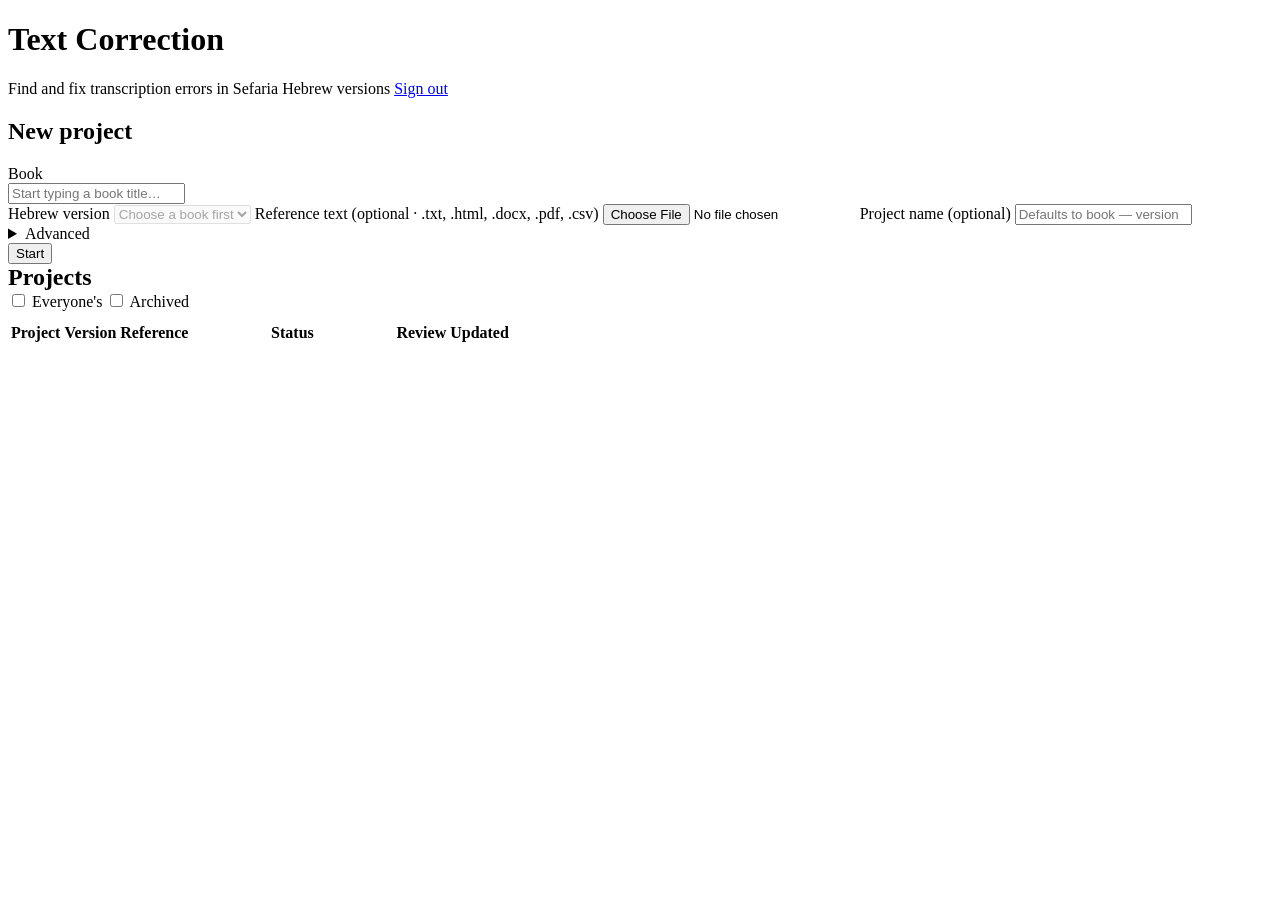
==== web/index.html @ fc74bbce "feat(app): error-detector review tool with LLM filter, reference comparison and modtools CSV export " ====
<!doctype html>
<html lang="en">
<head>
<meta charset="utf-8">
<meta name="viewport" content="width=device-width, initial-scale=1">
<title>Text Correction</title>
<link rel="preconnect" href="https://fonts.googleapis.com">
<link rel="stylesheet" href="https://fonts.googleapis.com/css2?family=IBM+Plex+Sans:wght@400;500;600&family=IBM+Plex+Mono&family=Frank+Ruhl+Libre:wght@400;500&display=swap">
<link rel="stylesheet" href="/static/styles.css">
</head>
<body>
<header class="top">
  <h1>Text Correction</h1>
  <span class="muted small">Find and fix transcription errors in Sefaria Hebrew versions</span>
  <span class="spacer"></span>
  <span class="small muted" id="me"></span>
  <a class="small" href="/logout">Sign out</a>
</header>

<div class="page">
  <section class="card" aria-labelledby="new-h">
    <h2 id="new-h">New project</h2>
    <form id="new" class="form-grid" autocomplete="off">
      <label>Book
        <div class="suggest">
          <input id="book" required placeholder="Start typing a book title…" role="combobox" aria-expanded="false" aria-controls="book-list" aria-autocomplete="list">
          <ul id="book-list" role="listbox" hidden></ul>
        </div>
      </label>
      <label>Hebrew version
        <select id="version" required disabled><option value="">Choose a book first</option></select>
      </label>
      <label>Reference text <span class="muted">(optional · .txt, .html, .docx, .pdf, .csv)</span>
        <input id="reference" type="file" accept=".txt,.text,.md,.html,.htm,.docx,.pdf,.csv">
      </label>
      <label>Project name <span class="muted">(optional)</span>
        <input id="name" placeholder="Defaults to book — version">
      </label>
      <details style="grid-column: 1 / -1">
        <summary class="small muted">Advanced</summary>
        <div class="form-grid" style="margin-top:10px">
          <label>Detector threshold <span class="muted">(blank = model default 0.536; lower finds more, with more false positives)</span>
            <input id="threshold" type="number" min="0.05" max="0.99" step="0.01" placeholder="0.536">
          </label>
          <label>LLM check
            <select id="llm">
              <option value="">Gemini 3.8 Flash (recommended: best accuracy, ~$5.50 per 1,000 flags)</option>
              <option value="gemini:gemini-3.8-flash:low:8">Gemini 3.8 Flash, low thinking (8× cheaper, misses more errors)</option>
              <option value="anthropic:claude-sonnet-5-5:low:8">Claude Sonnet 5.5 (keeps many more false positives)</option>
            </select>
          </label>
        </div>
      </details>
      <div class="row" style="grid-column: 1 / -1">
        <button class="primary" type="submit" id="create">Start</button>
        <span class="small muted" id="version-info"></span>
      </div>
    </form>
  </section>

  <section class="card" aria-labelledby="proj-h">
    <div class="row" style="margin-bottom:10px">
      <h2 id="proj-h" style="margin:0">Projects</h2>
      <span class="spacer"></span>
      <label class="small"><input type="checkbox" id="all"> Everyone's</label>
      <label class="small"><input type="checkbox" id="archived"> Archived</label>
    </div>
    <div class="scroll">
      <table>
        <thead><tr><th>Project</th><th>Version</th><th>Reference</th><th style="min-width:200px">Status</th><th>Review</th><th>Updated</th><th></th></tr></thead>
        <tbody id="projects"></tbody>
      </table>
    </div>
    <p class="empty" id="no-projects" hidden>No projects yet. Start one above.</p>
  </section>
</div>
<script type="module" src="/static/app.js"></script>
</body>
</html>
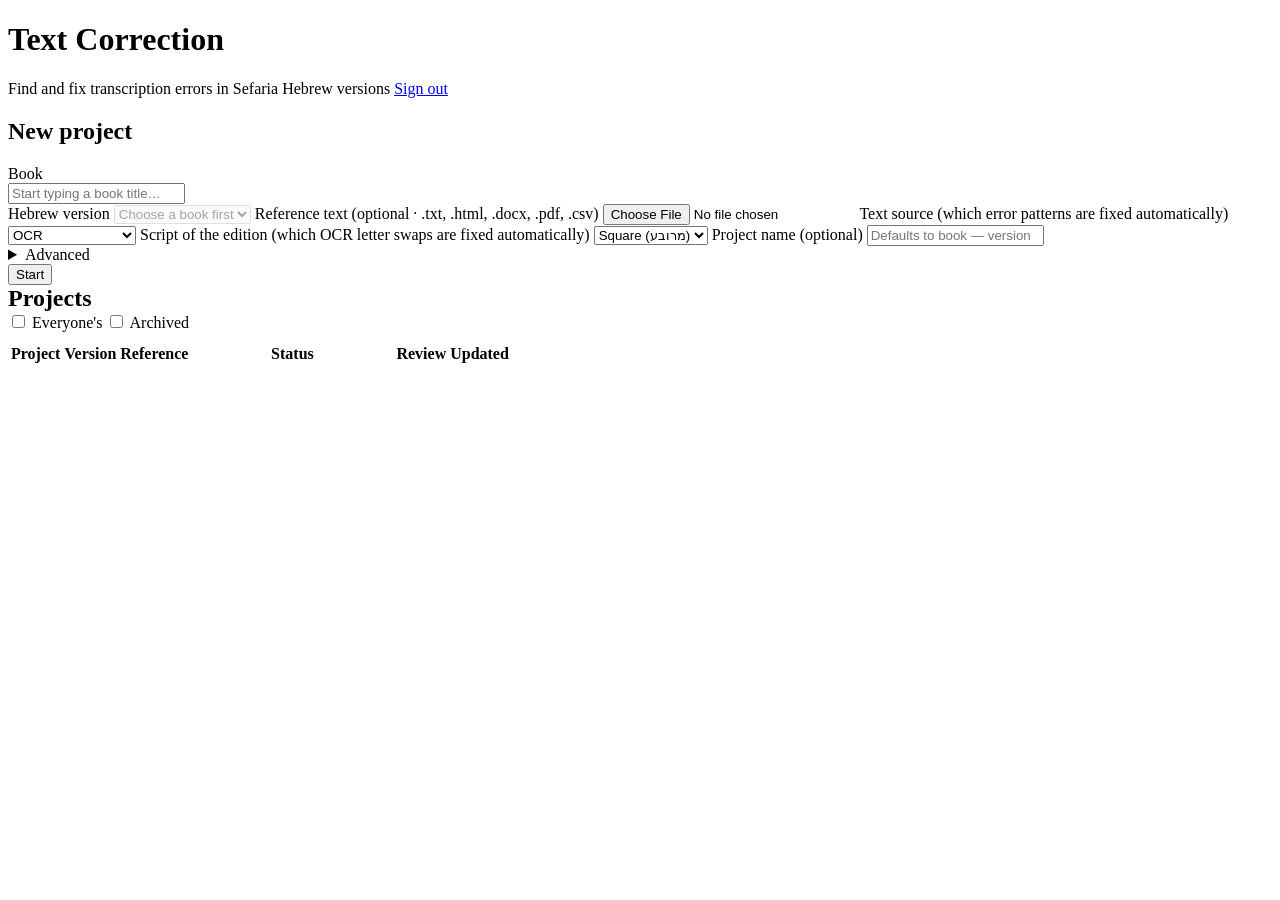
==== commit 0c5f9728: "feat: automatic decisions against the reference text Rules that accept or dismiss candidates the LLM" ====
--- a/web/index.html
+++ b/web/index.html
@@ -32,6 +32,12 @@
       </label>
       <label>Reference text <span class="muted">(optional · .txt, .html, .docx, .pdf, .csv)</span>
         <input id="reference" type="file" accept=".txt,.text,.md,.html,.htm,.docx,.pdf,.csv">
+      </label>
+      <label>Text source <span class="muted">(which error patterns are fixed automatically)</span>
+        <select id="source"><option value="ocr">OCR</option><option value="typed">Typed / converted</option><option value="mixed">Mixed / unclear</option></select>
+      </label>
+      <label id="script-field">Script of the edition <span class="muted">(which OCR letter swaps are fixed automatically)</span>
+        <select id="script"><option value="square">Square (מרובע)</option><option value="rashi">Rashi script</option></select>
       </label>
       <label>Project name <span class="muted">(optional)</span>
         <input id="name" placeholder="Defaults to book — version">
